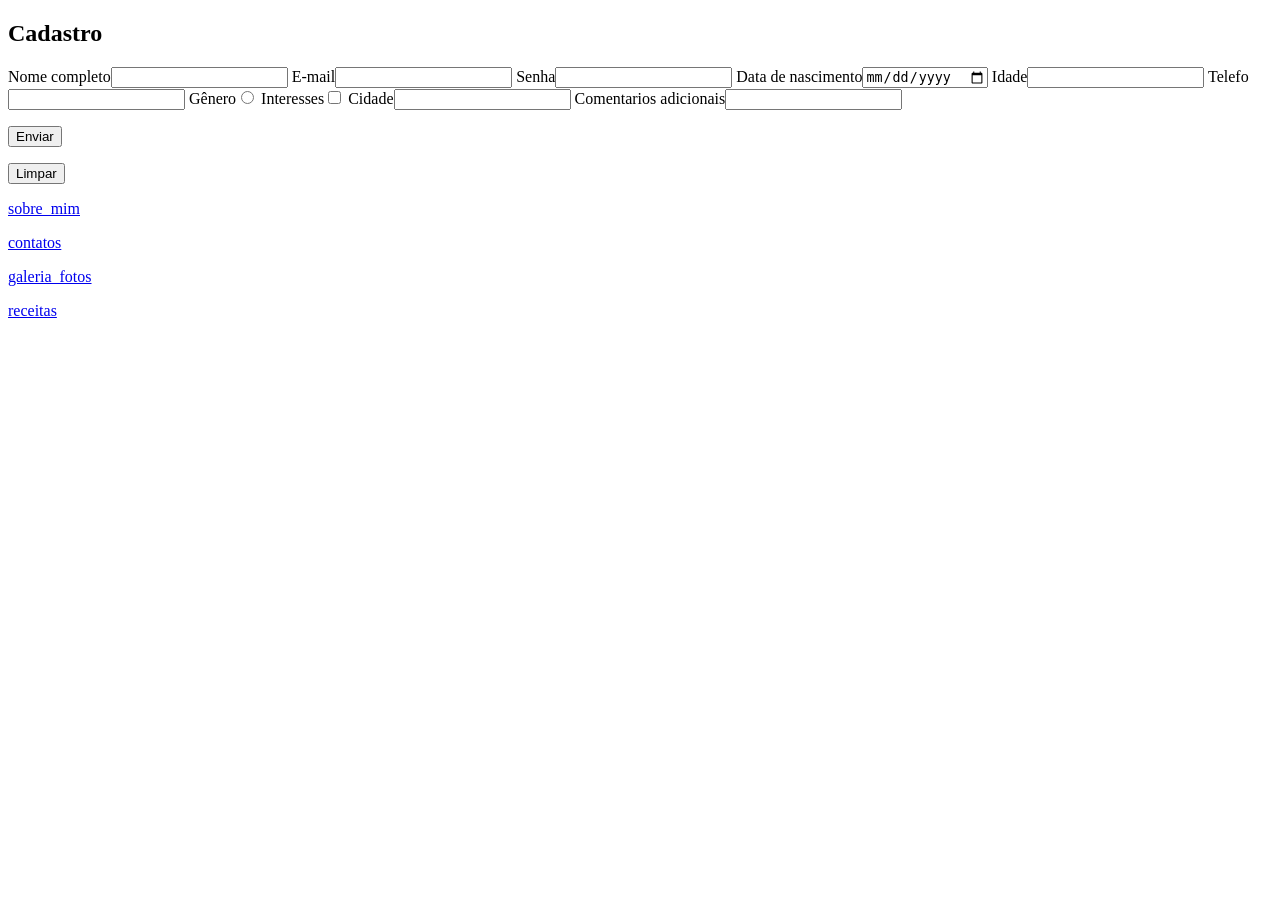
==== cadastro.html @ b3adc119 "Add files via upload" ====
<!DOCTYPE html>
<html lang="pt-br">
   <h2>Cadastro</h2>
   <form action="">
     <p><label>Nome completo</label><input type="text">
        <label>E-mail</label><input type="email">
        <label>Senha</label><input type="password">
        <label for="">Data de nascimento</label><input type="date">
        <label for="">Idade</label><input type="number">
        <label for="">Telefo</label><input type="tel">
        <label for="">Gênero</label><input type="radio">
        <label for="">Interesses</label><input type="checkbox">
        <label for="">Cidade</label><input type="select">
        <label for="">Comentarios adicionais</label><input type="textarea">
     </p>
      <p><input type="submit" value="Enviar"></p>
      <p><input type="reset" value="Limpar"></p>
   </form>
    <p><a href="sobre_mim.html">sobre_mim</a></p>
    <p><a href="contatos.html">contatos</a></p>
    <p><a href="galeriafotos.html">galeria_fotos</a></p>
   <p><a href="receitas.html">receitas</a></p>
</html>
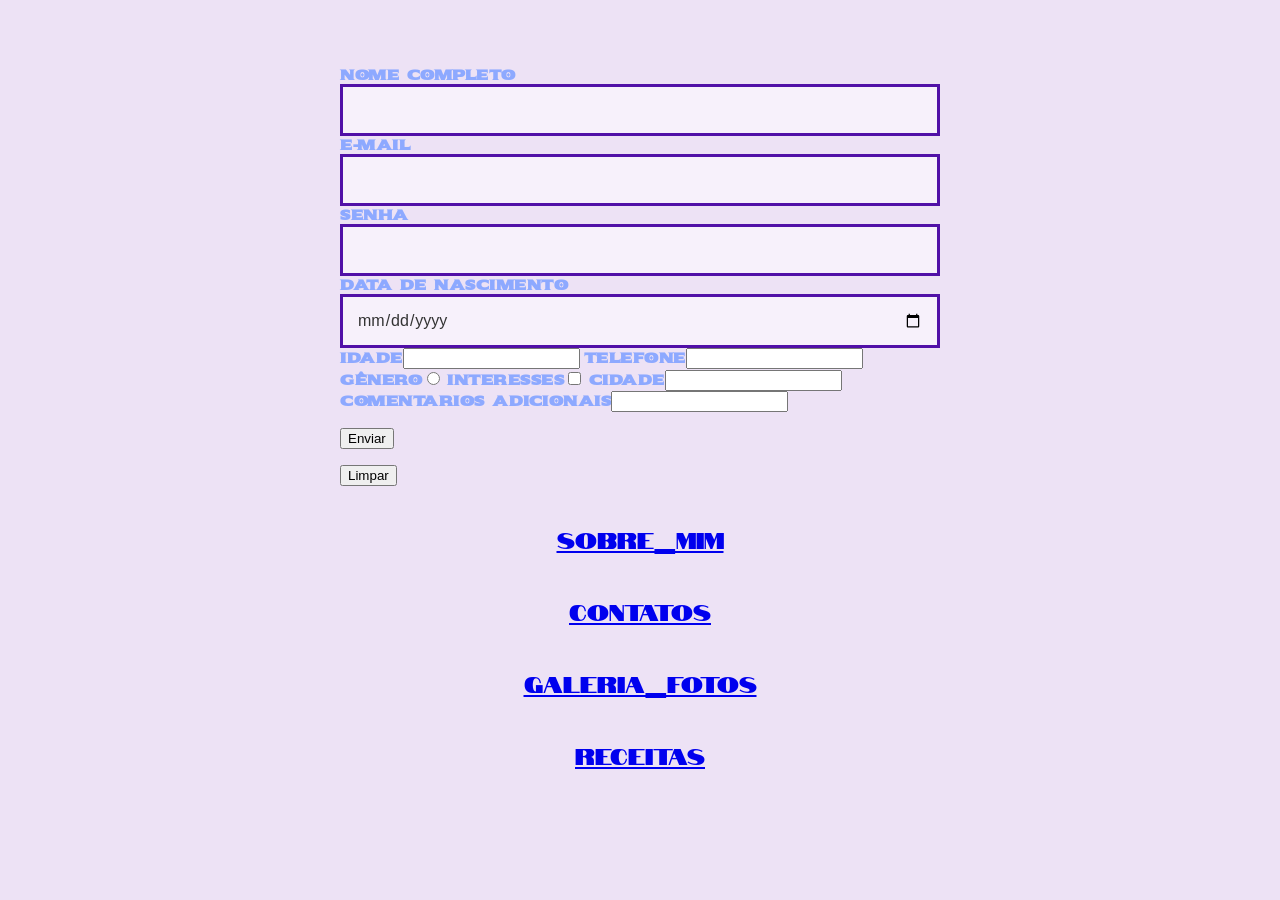
==== commit 4f58800a: "Add files via upload" ====
--- a/cadastro.html
+++ b/cadastro.html
@@ -1,13 +1,18 @@
 <!DOCTYPE html>
 <html lang="pt-br">
-   <h2>Cadastro</h2>
+   <head>
+      <link rel="stylesheet" href="estilo.css">
+      <link href="https://fonts.googleapis.com/css2?family=Federo&family=Notable&family=Sekuya&display=swap" rel="stylesheet">
+      <title>Cadastro</title>
+   </head>
+   
    <form action="">
      <p><label>Nome completo</label><input type="text">
         <label>E-mail</label><input type="email">
         <label>Senha</label><input type="password">
         <label for="">Data de nascimento</label><input type="date">
         <label for="">Idade</label><input type="number">
-        <label for="">Telefo</label><input type="tel">
+        <label for="">Telefone</label><input type="tel">
         <label for="">Gênero</label><input type="radio">
         <label for="">Interesses</label><input type="checkbox">
         <label for="">Cidade</label><input type="select">
--- a/estilo.css
+++ b/estilo.css
@@ -0,0 +1,164 @@
+body {
+    background-color: rgb(197, 162, 236);
+}
+
+h1 {
+    font-family: "Sekuya", system-ui;
+    font-size: 50px;
+    font-style: italic;  
+    color: rgb(87, 24, 160);
+} 
+h3{ 
+     font-family: "Sekuya", system-ui;
+    font-size: 50px;
+    font-style: italic;  
+    color: rgb(87, 24, 160);
+
+}
+h2{
+    font-family: "Sekuya", system-ui;
+    font-size: 27px;
+    font-style: italic;  
+    color: rgb(87, 24, 160);
+
+}
+ 
+body > p {
+    font-family: "Notable", sans-serif;
+    font-size: 22px;
+    color: rgb(190, 221, 248);
+}
+nav color: blueviolet;p {
+    font-family: "Federo", sans-serif;
+     font-size: 17px;
+    
+}
+
+body {
+    font-family: 'Arial Black', 'Impact', sans-serif; 
+    background-color: #ede2f5; 
+    color: #4a148c;
+    margin: 0;
+    padding: 50px 20px;
+    display: flex;
+    flex-direction: column;
+    align-items: center;
+}
+
+
+h1, h2, legend {
+    color: #5110a7;
+    text-align: center;
+    font-style: italic;
+    text-transform: uppercase;
+    letter-spacing: 1px;
+    margin-bottom: 30px;
+}
+
+
+form {
+    background-color: transparent; 
+    width: 100%;
+    max-width: 600px;
+    box-sizing: border-box;
+}
+
+.form-group {
+    margin-bottom: 25px;
+    display: flex;
+    flex-direction: column;
+}
+
+label {
+    font-family: 'Sekuya', sans-serif;
+    font-weight: bold;
+    text-transform: uppercase;
+    margin-bottom: 8px;
+    color: #8da9ff; 
+    font-size: 14px;
+    letter-spacing: 0.5px;
+}
+
+input[type="text"],
+input[type="email"],
+input[type="password"],
+input[type="date"],
+textarea {
+    font-family: 'Arial', sans-serif;
+    padding: 14px;
+    border: 3px solid #5110a7; 
+    border-radius: 0px; 
+    font-size: 16px;
+    background-color: #f7f1fb;
+    color: #333;
+    outline: none;
+    width: 100%;
+    box-sizing: border-box;
+    transition: all 0.3s;
+}
+
+input:focus, textarea:focus {
+    background-color: #ffffff;
+    box-shadow: 5px 5px 0px #5110a7; 
+}
+
+.btn-container {
+    display: flex;
+    gap: 15px;
+    margin-top: 15px;
+}
+
+button {
+    font-family: 'Arial Black', sans-serif;
+    flex: 1;
+    padding: 15px;
+    border: 3px solid #5110a7;
+    border-radius: 0px;
+    font-size: 16px;
+    text-transform: uppercase;
+    font-style: italic;
+    cursor: pointer;
+    transition: all 0.2s;
+}
+
+.btn-enviar {
+    background-color: #5110a7;
+    color: white;
+}
+
+.btn-enviar:hover {
+    background-color: #ede2f5;
+    color: #5110a7;
+}
+
+.btn-limpar {
+    background-color: transparent;
+    color: #5110a7;
+}
+
+.btn-limpar:hover {
+    background-color: #5110a7;
+    color: white;
+}
+
+.navigation-links {
+    margin-top: 50px;
+    text-align: center;
+}
+
+.navigation-links a {
+    font-family: 'Arial Black', sans-serif;
+    display: inline-block;
+    margin: 0 20px;
+    color: #5110a7;
+    text-decoration: underline;
+    font-style: italic;
+    text-transform: uppercase;
+    font-size: 18px;
+    transition: color 0.2s;
+}
+
+.navigation-links a:hover {
+    color: #8da9ff;
+}
+
